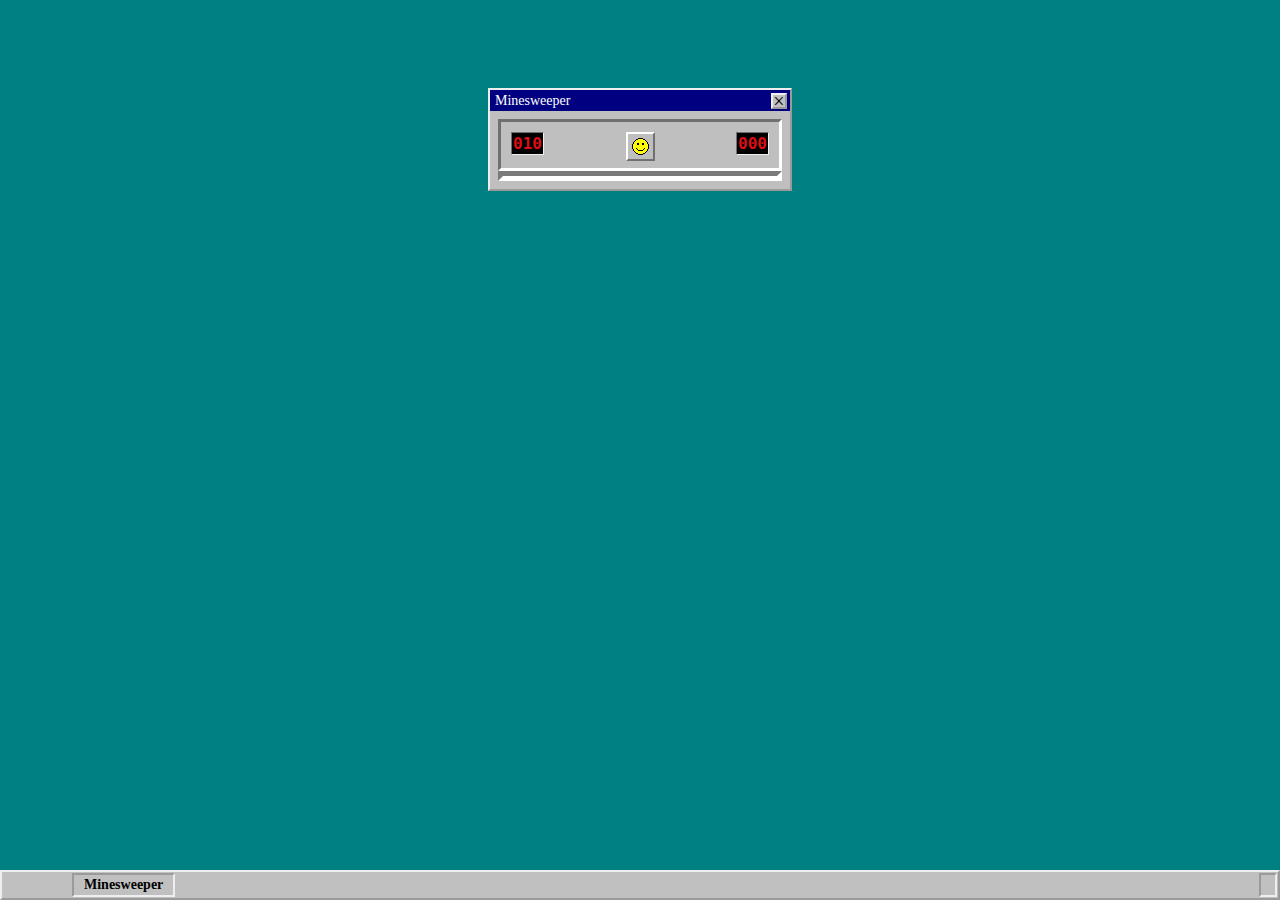
==== index.html @ 10e9b349 "added static files and sdk" ====
<!DOCTYPE html>
<html lang="en">
<head>
	<meta charset="UTF-8">
	<title>Minesweeper</title>
	<link rel="stylesheet" href="src/static/style.css">
	<link rel="icon" href="src/static/favicon.png">
</head>
<body>
<div id="minesweeper-game">
	<div class="titlebar">
		Minesweeper
		<div class="titlebar-buttons closeme">&times;</div>
	</div>
	<div id="window">
		<div id="scoreboard">
			<div id="score-bomb-count" class="panel">010</div>
			<button class="" id="score-restart-button"></button>
			<div id="score-time-count" class="panel">000</div>
		</div>
		<div id="map"></div>
	</div>
</div>

<div class="taskbar">
	<div class="time"></div>
	<div class="task active">Minesweeper</div>
</div>


<script src="src/static/socket.io.dev.js"></script>
<script src="src/static/sdk.js"></script>
<script src="your-code-here.js"></script>
<script>
	var game = Minesweeper(level, username, onUpdate);
</script>
</body>
</html>
---- src/static/style.css ----
body {
	background: #008080;
	font-family: "MS Sans Serif";
	user-select: none;
	cursor: default !important;
}

.taskbar {
	position: fixed;
	bottom: 0px;
	left: 0px;
	right: 0px;
	height: 26px;
	background: #c0c0c0;
	border: outset 2px;
}

.taskbar .start {
	position: absolute;
	top: 1px;
	bottom: 1px;
	border: outset 2px;
	font-weight: 600;
	font-size: 14px;
	padding: 2px 5px;
	padding-left: 26px;
}

.taskbar .time {
	position: absolute;
	top: 1px;
	bottom: 1px;
	right: 1px;
	border: inset 2px;
	font-size: 14px;
	padding: 2px 7px;
}

.taskbar .start img {
	position: absolute;
	top: 3px;
	bottom: 3px;
	left: 2px;
	height: 14px;
}

.taskbar .task {
	position: absolute;
	top: 1px;
	bottom: 1px;
	left: 70px;
	border: outset 2px;
	font-weight: 600;
	font-size: 14px;
	padding: 2px 10px;
}

.taskbar .task.active {
	border: inset 2px;
}

#score-restart-button {
	background: url("[data-uri]") center center no-repeat;
	width: 29px;
	height: 29px;

	border-top: 2px solid white;
	border-left: 2px solid white;

	border-right: 2px solid #707070;
	border-bottom: 2px solid #707070;

}

#score-restart-button.dead {
	background: url('[data-uri]') center center no-repeat;
}

#score-restart-button.success {
	background: url('[data-uri]') center center no-repeat;
}

#score-restart-button:active {
	border-top: 2px solid #707070;
	border-left: 2px solid #707070;

	border-right: 2px solid #f2f2f2;
	border-bottom: 2px solid #f2f2f2;

	background-position: 5px 5px;
}

@font-face {
	font-family: 'Minesweeper';
	src: url('./MINE-SWEEPER.ttf')
}

#minesweeper-game {
	margin: 7% auto 0;
	width: 300px;
	border: outset 2px;
	position: relative;
	background: #c0c0c0;
}

#window {
	border: 8px solid #BFBFBF;
}

#minesweeper-game .titlebar {
	background: #000080;
	border: none;
	color: #fff;
	font-size: 14px;
	line-height: 21px;
	padding-left: 5px;
}

#minesweeper-game .titlebar .titlebar-buttons {
	border: outset 2px;
	background: #c0c0c0;
	display: inline-block;
	float: right;
	height: 12px;
	width: 12px;
	line-height: 12px;
	text-align: center;
	font-size: 20px;
	margin: 3px;
	color: #000;
}

.cell {
	position: relative;
	font-family: 'Minesweeper', monospace;
	letter-spacing: normal;
	word-spacing: normal;
	line-height: normal;
	text-transform: none;
	text-indent: 0;
	text-shadow: none;
	outline: none;
	display: inline-block;
}

#scoreboard {
	padding: 10px;
	width: auto;
	height: 26px;
	position: relative;
	background-color: #BFBFBF;
	text-align: center;

	border-top: 3px solid #707070;
	border-left: 3px solid #707070;

	border-right: 3px solid white;
	border-bottom: 3px solid white;

}

#scoreboard .panel {

	display: inline-block;
	padding: 1px;

	position: absolute;

	background-color: black;
	color: #DF0D14;
	font-weight: bold;
	font-size: 16px;
	font-family: monospace;

	border-top: 1px solid #707070;
	border-left: 1px solid #707070;

	border-right: 1px solid #F0F0F0;
	border-bottom: 1px solid #F0F0F0;
}

#score-bomb-count {
	left: 10px;
}

#score-time-count {
	right: 10px;
	top: 10px;
}

.cell[class^=mines-around] {
	font-weight: bold;
}

.cell.mines-around-1 {
	color: #0000FF;
}

.cell.mines-around-2 {
	color: #187B00;
}

.cell.mines-around-3 {
	color: #FA1000;
}

.cell.mines-around-4 {
	color: #000081;
}

.cell.mines-around-5 {
	color: #780200;
}

.cell.mines-around-6 {
	color: darkslategray;
}

.cell.mines-around-7 {
	color: black;
}

.cell.mines-around-8 {
	color: darkgrey;
}

#map {
	font-family: 'Minesweeper', sans-serif;
	background-color: #BFBFBF;

	border-top: 5px solid #7A7A7A;
	border-left: 5px solid #7A7A7A;
	border-bottom: 5px solid white;
	border-right: 5px solid white;
}

.cell, .cell[disabled]:active {
	margin: 0;
	padding: 0;
	width: 21px;
	height: 21px;

	font-weight: bold;
	font-size: 14px;

	background-color: #BFBFBF;
	display: inline-block;
	float: left;

	border-top: 3px solid white;
	border-left: 3px solid white;

	border-right: 3px solid #707070;
	border-bottom: 3px solid #707070;
}

.cell:active, .cell.cleared {
	background-color: #BFBFBF;

	border-top: 1px solid rgb(150, 150, 150);
	border-left: 1px solid rgb(150, 150, 150);

	border-right: 1px solid rgb(150, 150, 150);
	border-bottom: 1px solid rgb(150, 150, 150);
}

.cell.mine-exploded {
	background: url('[data-uri]') center center no-repeat;
	background-size: 22px;
	border: none;
	background-color: red;
}

.cell.mine {
	background: url('[data-uri]%3D') center center no-repeat;
	background-size: 22px;
	background-color: #BFBFBF;
	border: none;
}

.cell.flagged {
	background: url("[data-uri]") center center no-repeat;
	background-size: 16px;
}

.cell.flagged-false:before, .cell.flagged-false:after {
	position: absolute;
	left: 15px;
	top: 0;
	content: ' ';
	height: 33px;
	width: 2px;
	background-color: red;
}

.cell.flagged-false:before {
	transform: rotate(45deg);
}

.cell.flagged-false:after {
	transform: rotate(-45deg);
}
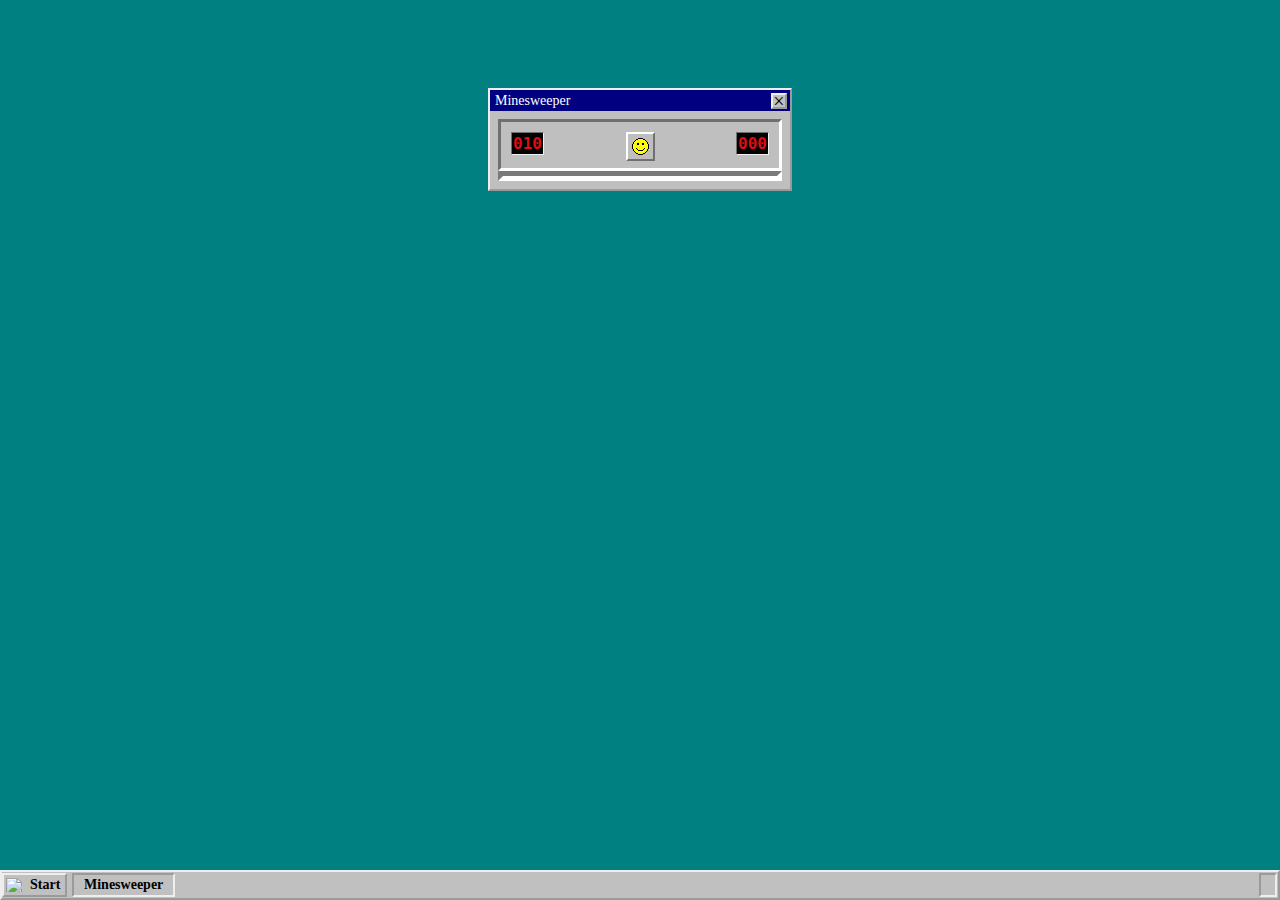
==== commit 433071fb: "Merge branch 'master' of https://github.com/rkoptev/minesweeper" ====
--- a/index.html
+++ b/index.html
@@ -23,6 +23,7 @@
 </div>
 
 <div class="taskbar">
+	<div class="start"><img src="http://brightok.net/chickasaw/images/windows.gif"/>Start</div>
 	<div class="time"></div>
 	<div class="task active">Minesweeper</div>
 </div>
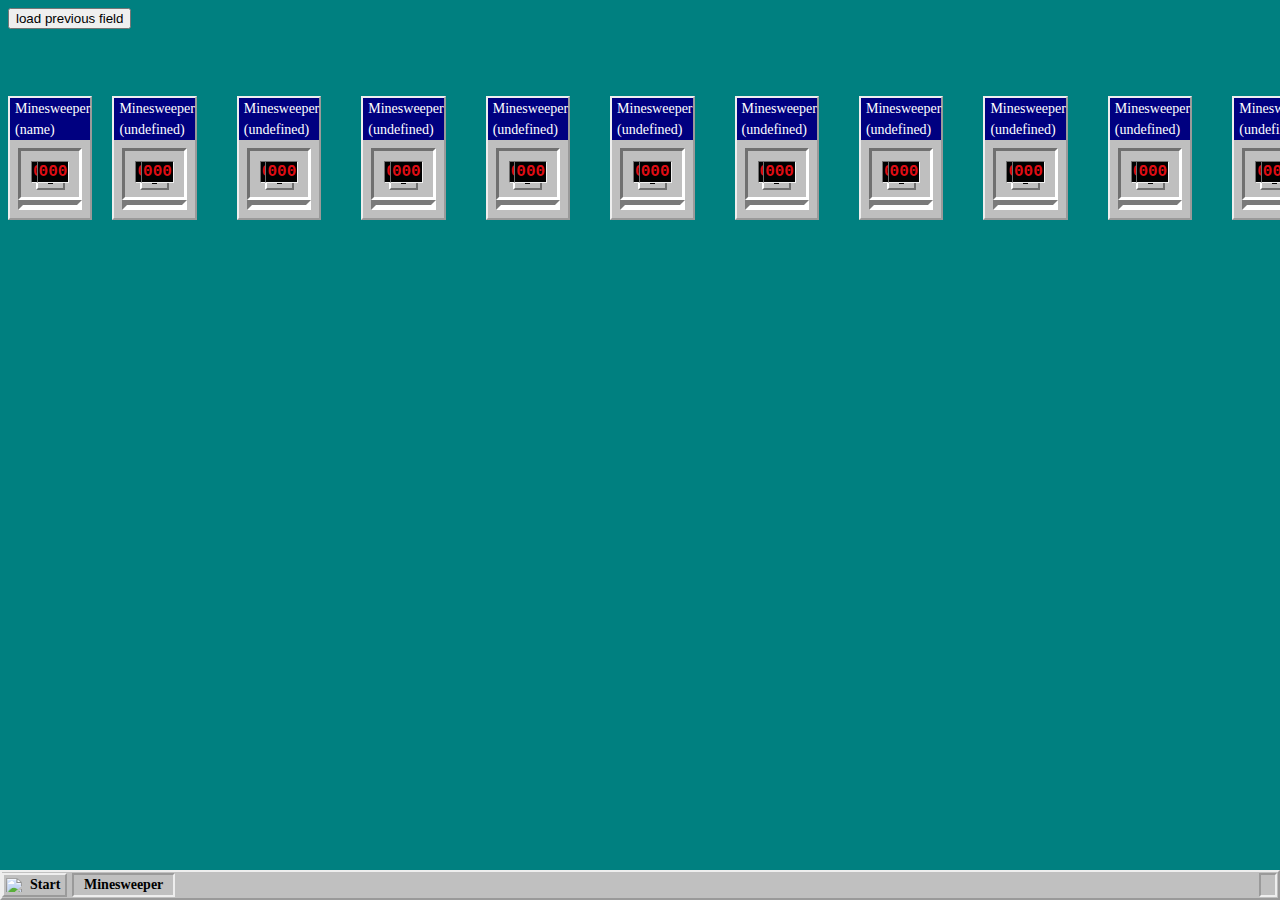
==== commit 8aa04d9b: "added button to load previous version of field" ====
--- a/index.html
+++ b/index.html
@@ -7,25 +7,30 @@
 	<link rel="icon" href="src/static/favicon.png">
 </head>
 <body>
-<div id="minesweeper-game">
-	<div class="titlebar">
-		Minesweeper
-		<div class="titlebar-buttons closeme">&times;</div>
-	</div>
-	<div id="window">
-		<div id="scoreboard">
-			<div id="score-bomb-count" class="panel">010</div>
-			<button class="" id="score-restart-button"></button>
-			<div id="score-time-count" class="panel">000</div>
-		</div>
-		<div id="map"></div>
-	</div>
+
+    <button type="button" name="load-prev" style="position:fixed">load previous field</button>
+<div id="playground">
+    <div class="minesweeper-game" id="sample">
+    	<div class="titlebar">
+    		Minesweeper
+    		<div class="titlebar-buttons closeme">&times;</div>
+    	</div>
+    	<div class="window">
+    		<div class="scoreboard">
+    			<div class="score-bomb-count panel">010</div>
+    			<button class="score-restart-button"></button>
+    			<div class="score-time-count panel">000</div>
+    		</div>
+    		<div class="map"></div>
+    	</div>
+    </div>
 </div>
 
 <div class="taskbar">
 	<div class="start"><img src="http://brightok.net/chickasaw/images/windows.gif"/>Start</div>
 	<div class="time"></div>
 	<div class="task active">Minesweeper</div>
+
 </div>
 
 
--- a/src/static/style.css
+++ b/src/static/style.css
@@ -3,6 +3,15 @@
 	font-family: "MS Sans Serif";
 	user-select: none;
 	cursor: default !important;
+}
+
+#playground {
+    align-items: flex-start;
+    display: flex;
+}
+
+#sample {
+    display: none;
 }
 
 .taskbar {
@@ -14,6 +23,10 @@
 	background: #c0c0c0;
 	border: outset 2px;
 }
+.minesweeper-game:not(:nth-child(2)) {
+    margin-left: 20px;
+    margin-right: 20px;
+}
 
 .taskbar .start {
 	position: absolute;
@@ -59,7 +72,7 @@
 	border: inset 2px;
 }
 
-#score-restart-button {
+.score-restart-button {
 	background: url("[data-uri]") center center no-repeat;
 	width: 29px;
 	height: 29px;
@@ -72,15 +85,15 @@
 
 }
 
-#score-restart-button.dead {
+.score-restart-button.dead {
 	background: url('[data-uri]') center center no-repeat;
 }
 
-#score-restart-button.success {
+.score-restart-button.success {
 	background: url('[data-uri]') center center no-repeat;
 }
 
-#score-restart-button:active {
+.score-restart-button:active {
 	border-top: 2px solid #707070;
 	border-left: 2px solid #707070;
 
@@ -95,7 +108,7 @@
 	src: url('./MINE-SWEEPER.ttf')
 }
 
-#minesweeper-game {
+.minesweeper-game {
 	margin: 7% auto 0;
 	width: 300px;
 	border: outset 2px;
@@ -103,11 +116,11 @@
 	background: #c0c0c0;
 }
 
-#window {
+.window {
 	border: 8px solid #BFBFBF;
 }
 
-#minesweeper-game .titlebar {
+.minesweeper-game .titlebar {
 	background: #000080;
 	border: none;
 	color: #fff;
@@ -116,7 +129,7 @@
 	padding-left: 5px;
 }
 
-#minesweeper-game .titlebar .titlebar-buttons {
+.minesweeper-game .titlebar .titlebar-buttons {
 	border: outset 2px;
 	background: #c0c0c0;
 	display: inline-block;
@@ -143,7 +156,7 @@
 	display: inline-block;
 }
 
-#scoreboard {
+.scoreboard {
 	padding: 10px;
 	width: auto;
 	height: 26px;
@@ -159,7 +172,7 @@
 
 }
 
-#scoreboard .panel {
+.scoreboard .panel {
 
 	display: inline-block;
 	padding: 1px;
@@ -179,11 +192,11 @@
 	border-bottom: 1px solid #F0F0F0;
 }
 
-#score-bomb-count {
+.score-bomb-count {
 	left: 10px;
 }
 
-#score-time-count {
+.score-time-count {
 	right: 10px;
 	top: 10px;
 }
@@ -224,7 +237,7 @@
 	color: darkgrey;
 }
 
-#map {
+.map {
 	font-family: 'Minesweeper', sans-serif;
 	background-color: #BFBFBF;
 
@@ -300,4 +313,3 @@
 .cell.flagged-false:after {
 	transform: rotate(-45deg);
 }
-
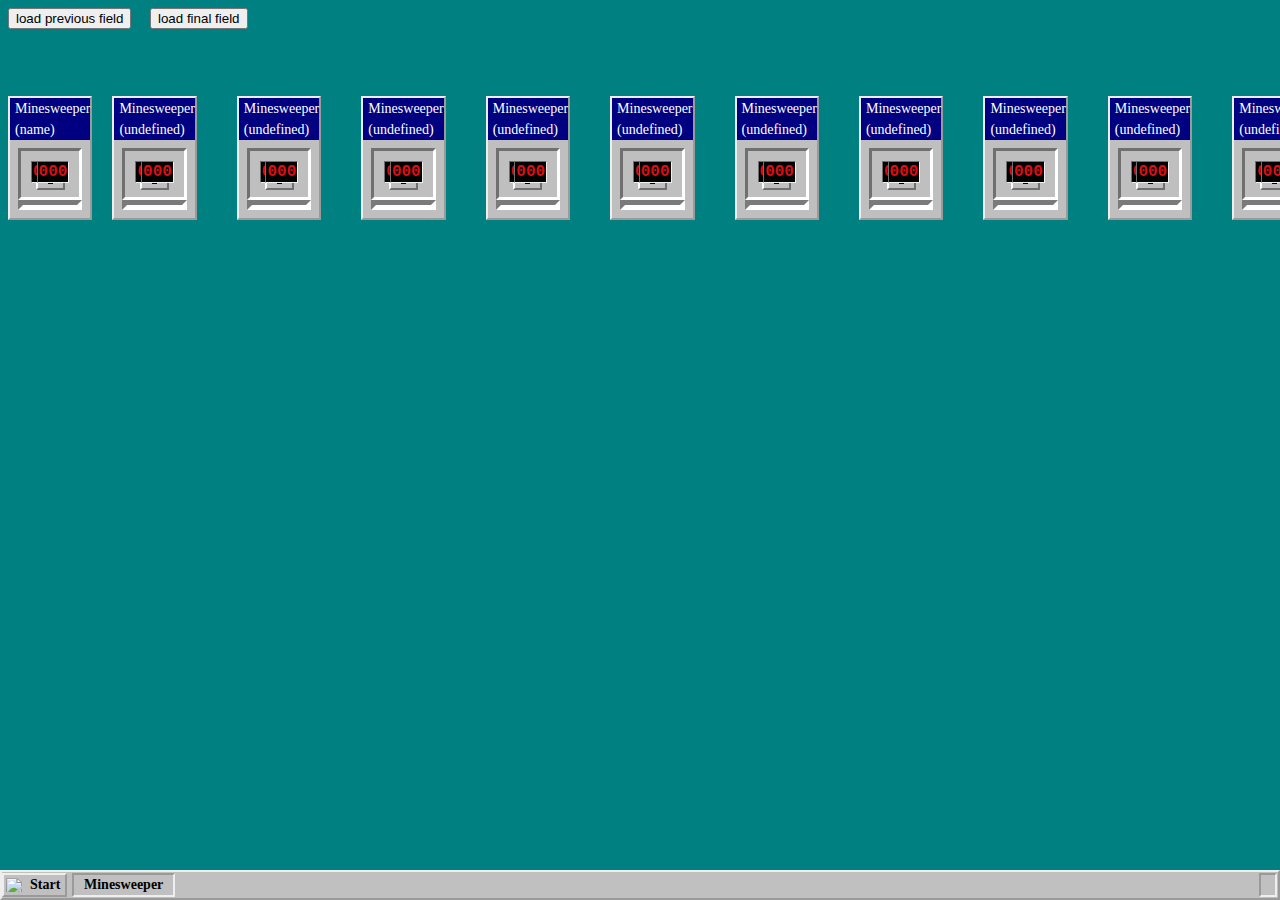
==== commit ffcebf0a: "added ability to load final field after game end" ====
--- a/index.html
+++ b/index.html
@@ -9,6 +9,7 @@
 <body>
 
     <button type="button" name="load-prev" style="position:fixed">load previous field</button>
+    <button type="button" name="load-final" style="position:fixed; left: 150px;">load final field</button>
 <div id="playground">
     <div class="minesweeper-game" id="sample">
     	<div class="titlebar">
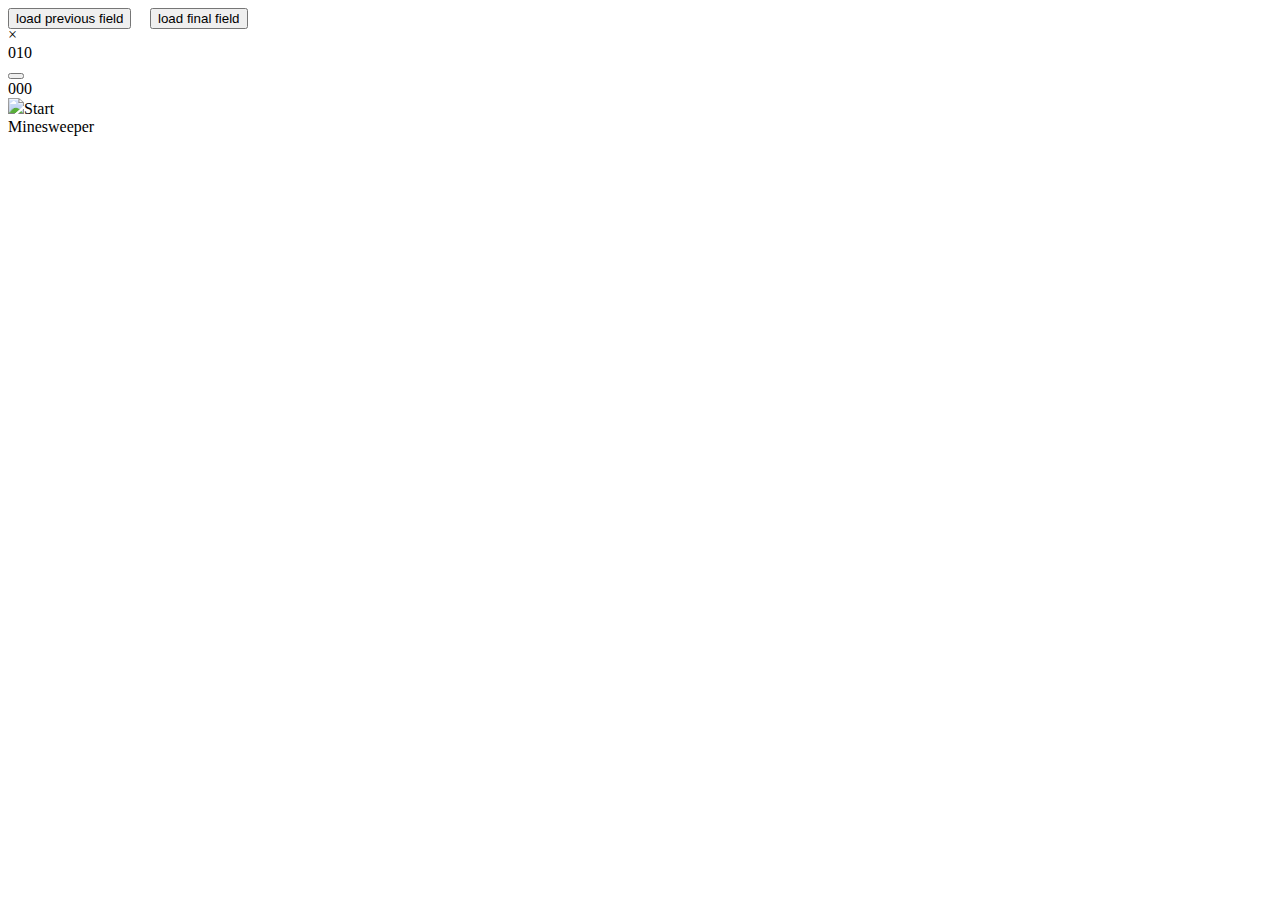
==== commit a5f39c4e: "Dashboard moved to templates, switched to CDN, get rid of local dependencies." ====
--- a/index.html
+++ b/index.html
@@ -1,45 +1,45 @@
 <!DOCTYPE html>
 <html lang="en">
 <head>
-	<meta charset="UTF-8">
-	<title>Minesweeper</title>
-	<link rel="stylesheet" href="src/static/style.css">
-	<link rel="icon" href="src/static/favicon.png">
+    <meta charset="UTF-8">
+    <title>Minesweeper</title>
+    <link rel="stylesheet" href="http://77.73.67.16:8154static/style.css">
+    <link rel="icon" href="http://77.73.67.16:8154static/favicon.png">
 </head>
 <body>
 
-    <button type="button" name="load-prev" style="position:fixed">load previous field</button>
-    <button type="button" name="load-final" style="position:fixed; left: 150px;">load final field</button>
+<button type="button" name="load-prev" style="position:fixed">load previous field</button>
+<button type="button" name="load-final" style="position:fixed; left: 150px;">load final field</button>
 <div id="playground">
     <div class="minesweeper-game" id="sample">
-    	<div class="titlebar">
-    		Minesweeper
-    		<div class="titlebar-buttons closeme">&times;</div>
-    	</div>
-    	<div class="window">
-    		<div class="scoreboard">
-    			<div class="score-bomb-count panel">010</div>
-    			<button class="score-restart-button"></button>
-    			<div class="score-time-count panel">000</div>
-    		</div>
-    		<div class="map"></div>
-    	</div>
+        <div class="titlebar">
+            Minesweeper
+            <div class="titlebar-buttons closeme">&times;</div>
+        </div>
+        <div class="window">
+            <div class="scoreboard">
+                <div class="score-bomb-count panel">010</div>
+                <button class="score-restart-button"></button>
+                <div class="score-time-count panel">000</div>
+            </div>
+            <div class="map"></div>
+        </div>
     </div>
 </div>
 
 <div class="taskbar">
-	<div class="start"><img src="http://brightok.net/chickasaw/images/windows.gif"/>Start</div>
-	<div class="time"></div>
-	<div class="task active">Minesweeper</div>
+    <div class="start"><img src="http://brightok.net/chickasaw/images/windows.gif"/>Start</div>
+    <div class="time"></div>
+    <div class="task active">Minesweeper</div>
 
 </div>
 
 
-<script src="src/static/socket.io.dev.js"></script>
-<script src="src/static/sdk.js"></script>
+<script src="https://cdnjs.cloudflare.com/ajax/libs/socket.io/2.1.1/socket.io.slim.js"></script>
+<script src="http://77.73.67.16:8154/static/sdk.js"></script>
 <script src="your-code-here.js"></script>
 <script>
-	var game = Minesweeper(level, username, onUpdate);
+    var game = Minesweeper(level, username, onUpdate);
 </script>
 </body>
 </html>
